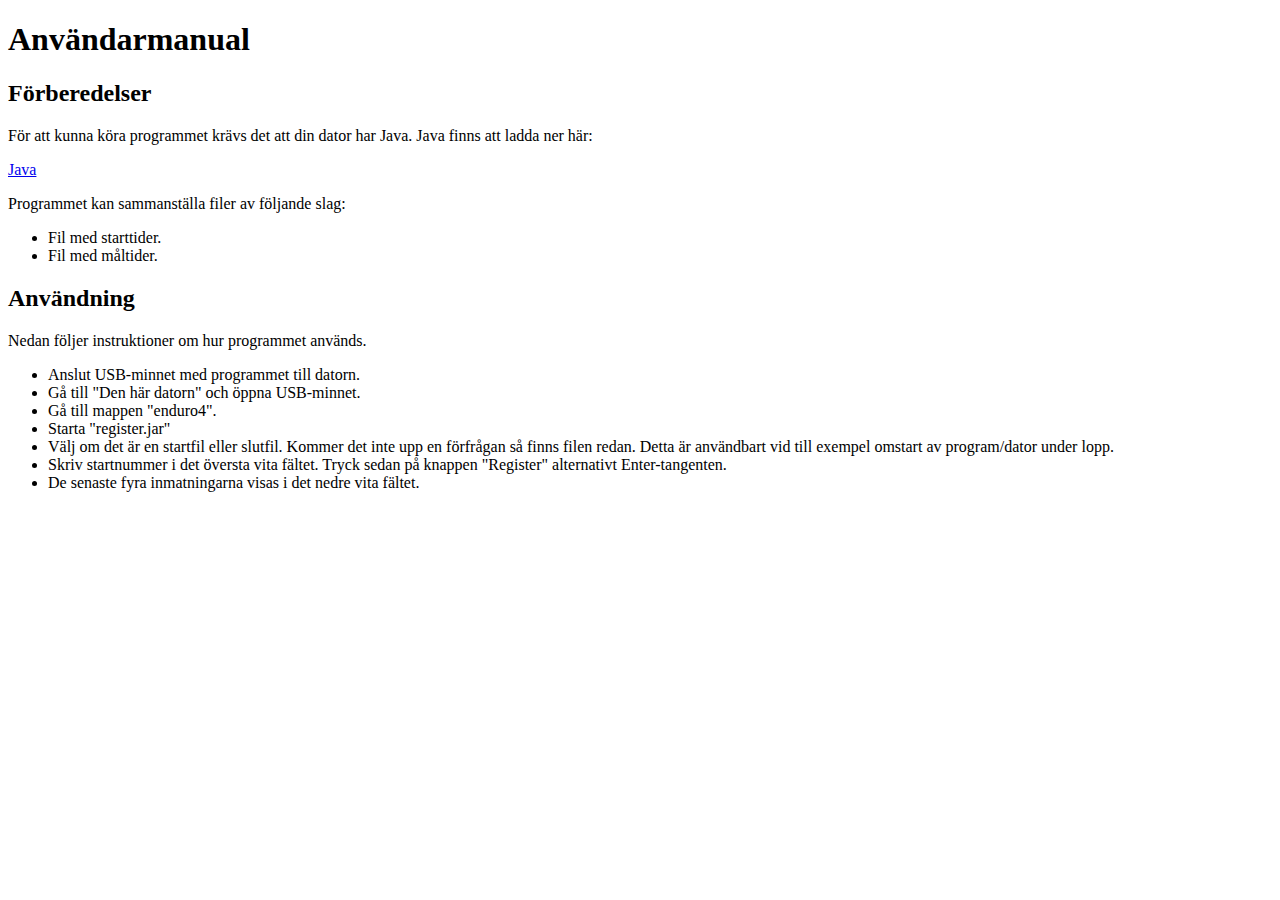
==== Enduro/docs/manual/GUI/index.html @ 6cdd94ee "Manual. Andrée Henrik" ====
<!DOCTYPE html>
<html>
  <head>
    <title>Manual</title>
    <link rel="stylesheet" type="text/css" href="../stylesheet.css">
    <meta charset=utf-8>
  </head>
  <body>
    <div id="header">
      <h1>Användarmanual</h1>
    </div>
    <div id="content">
      <h2>Förberedelser</h2>
      <p>För att kunna köra programmet krävs det att din dator har Java. Java finns att ladda ner här: </p> <a href="http://www.java.com/sv/download/">Java</a>
      <p>Programmet kan sammanställa filer av följande slag:</p>
      <ul>
	<li>Fil med starttider.</li>
	<li>Fil med måltider.</li>
      </ul>
      
 
      <h2>Användning</h2>
      <p>Nedan följer instruktioner om hur programmet används.</p>
	<ul>
	  <li>Anslut USB-minnet med programmet till datorn.</li>
	  <li>Gå till "Den här datorn" och öppna USB-minnet.</li>
	  <li>Gå till mappen "enduro4".</li>
	  
	  <li>Starta "register.jar"</li>
	  <li>Välj om det är en startfil eller slutfil. Kommer det inte upp en förfrågan så finns filen redan.
	  Detta är användbart vid till exempel omstart av program/dator under lopp.</li>
	  <li>Skriv startnummer i det översta vita fältet. Tryck sedan på knappen "Register" alternativt Enter-tangenten.</li>
	  <li>De senaste fyra inmatningarna visas i det nedre vita fältet.</li>
	</ul>
    </div>
  </body>

</html>
---- Enduro/docs/manual/stylesheet.css ----
#header
{

}
#content
{
}
p
{
font-size:1em;
font-family: "Verdana","Times","Serif";
}
h1
{
font-size:2em;
font-family: "Verdana","Times","Serif";
}
h2
{
font-size:1,5em;
font-family: "Verdana","Times","Serif";
}
h3
{
font-size:1,25em;
font-family: "Verdana","Times","Serif";

}
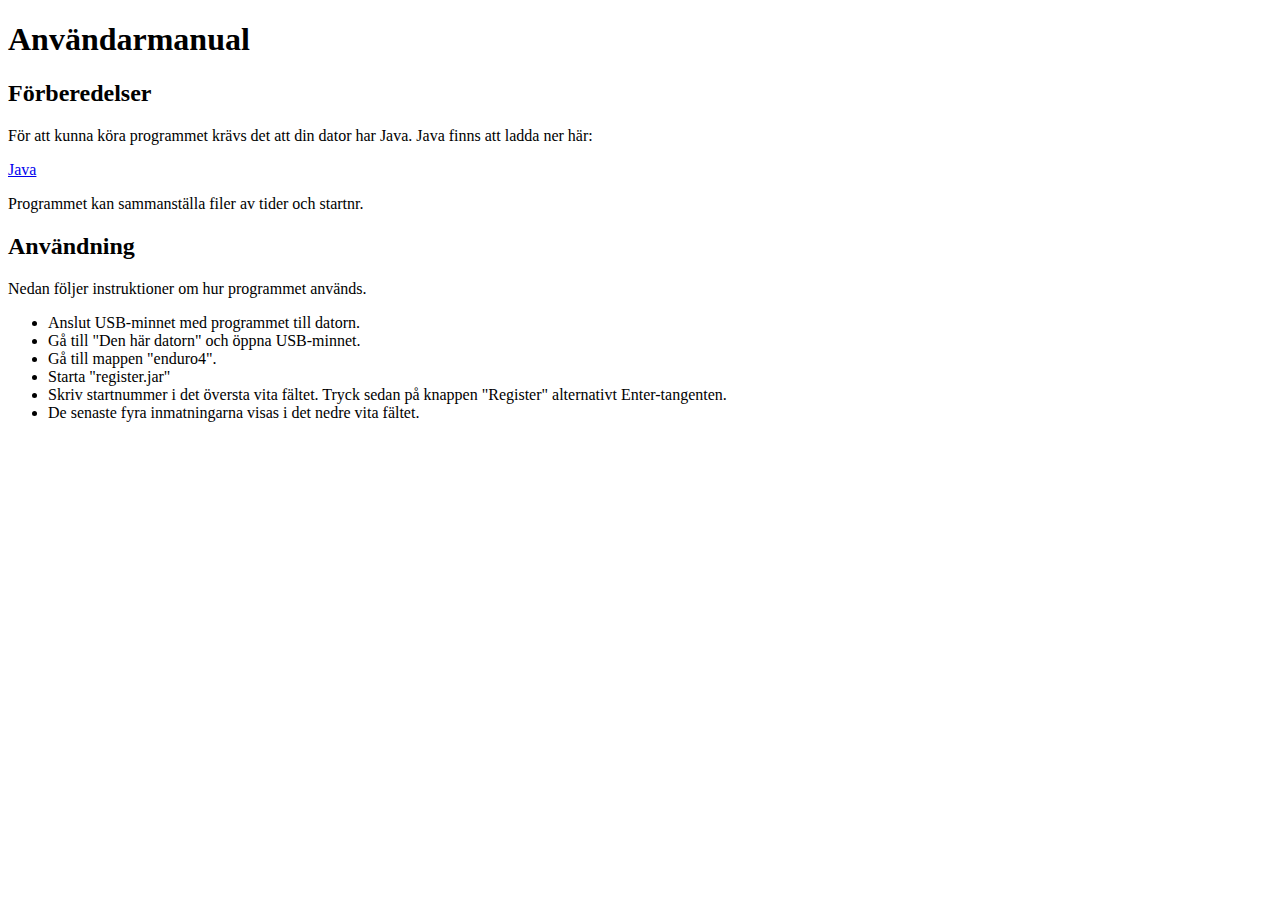
==== commit 76998f65: "Edited for release 1b, and added new error message to parser. (For invalid type header.) Victor Henr" ====
--- a/Enduro/docs/manual/GUI/index.html
+++ b/Enduro/docs/manual/GUI/index.html
@@ -12,11 +12,8 @@
     <div id="content">
       <h2>Förberedelser</h2>
       <p>För att kunna köra programmet krävs det att din dator har Java. Java finns att ladda ner här: </p> <a href="http://www.java.com/sv/download/">Java</a>
-      <p>Programmet kan sammanställa filer av följande slag:</p>
-      <ul>
-	<li>Fil med starttider.</li>
-	<li>Fil med måltider.</li>
-      </ul>
+      <p>Programmet kan sammanställa filer av tider och startnr.</p>
+
       
  
       <h2>Användning</h2>
@@ -27,8 +24,6 @@
 	  <li>Gå till mappen "enduro4".</li>
 	  
 	  <li>Starta "register.jar"</li>
-	  <li>Välj om det är en startfil eller slutfil. Kommer det inte upp en förfrågan så finns filen redan.
-	  Detta är användbart vid till exempel omstart av program/dator under lopp.</li>
 	  <li>Skriv startnummer i det översta vita fältet. Tryck sedan på knappen "Register" alternativt Enter-tangenten.</li>
 	  <li>De senaste fyra inmatningarna visas i det nedre vita fältet.</li>
 	</ul>
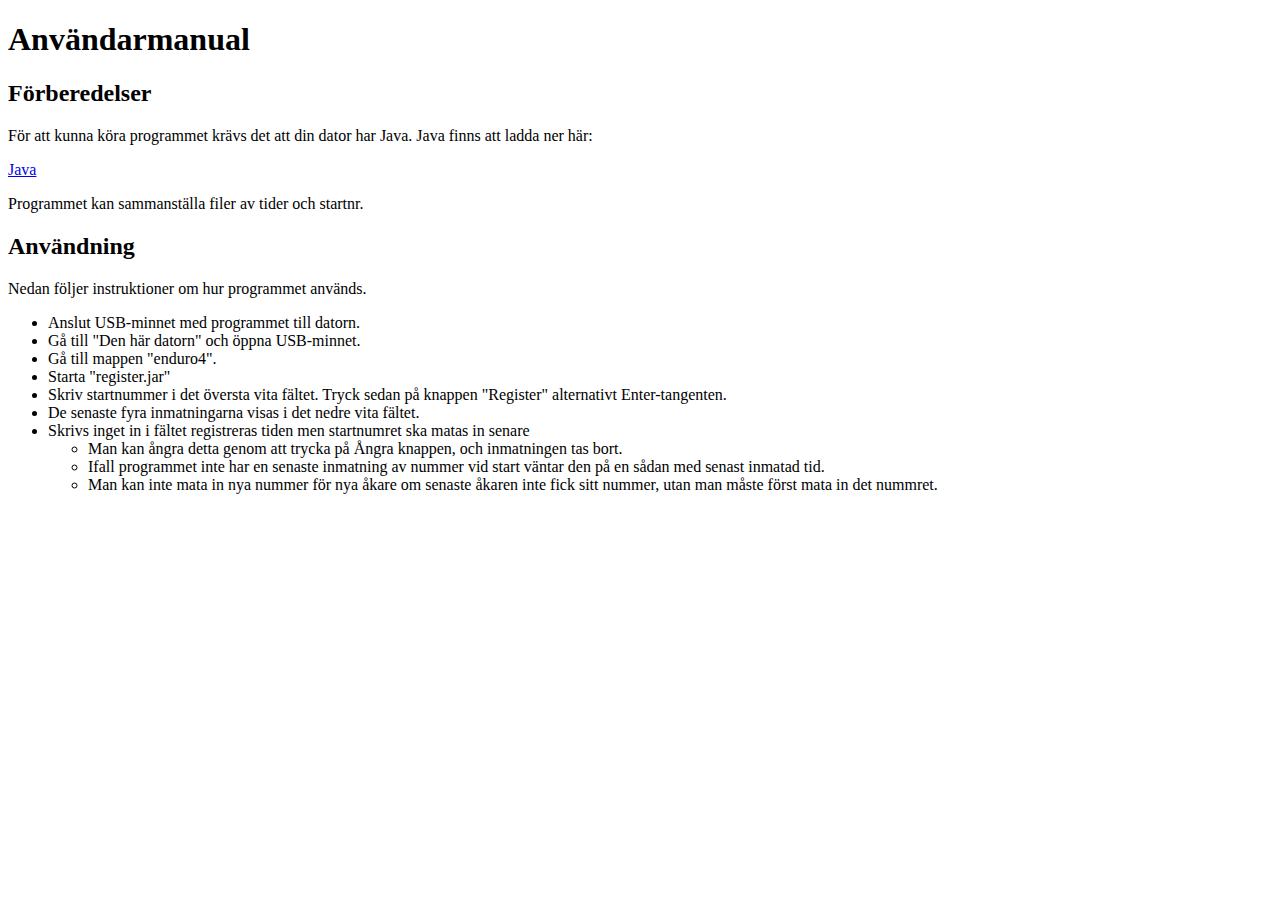
==== commit dc5f59b3: "Updated manual of gui to finalize story 12. henrik rickard" ====
--- a/Enduro/docs/manual/GUI/index.html
+++ b/Enduro/docs/manual/GUI/index.html
@@ -26,6 +26,12 @@
 	  <li>Starta "register.jar"</li>
 	  <li>Skriv startnummer i det översta vita fältet. Tryck sedan på knappen "Register" alternativt Enter-tangenten.</li>
 	  <li>De senaste fyra inmatningarna visas i det nedre vita fältet.</li>
+	  <li>Skrivs inget in i fältet registreras tiden men startnumret ska matas in senare</li>
+	  <ul>
+	  	<li>Man kan ångra detta genom att trycka på Ångra knappen, och inmatningen tas bort.</li>
+	  	<li>Ifall programmet inte har en senaste inmatning av nummer vid start väntar den på en sådan med senast inmatad tid.</li>
+	  	<li>Man kan inte mata in nya nummer för nya åkare om senaste åkaren inte fick sitt nummer, utan man måste först mata in det nummret.</li>
+	  </ul>
 	</ul>
     </div>
   </body>
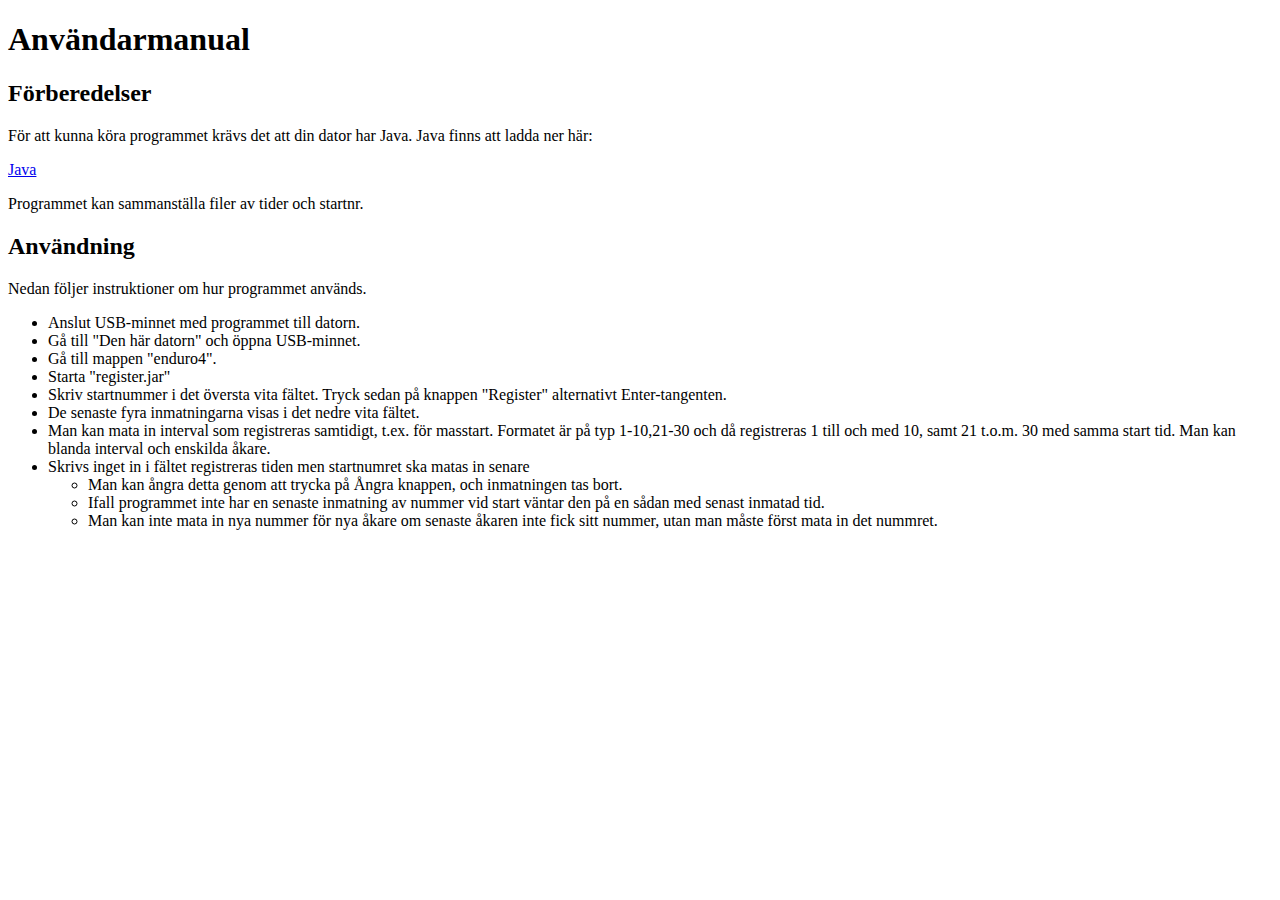
==== commit 1f429cff: "Såg en refactor miss i acceptanstest 5 och flyttar story 24 till done done. Henrik Philip" ====
--- a/Enduro/docs/manual/GUI/index.html
+++ b/Enduro/docs/manual/GUI/index.html
@@ -26,6 +26,7 @@
 	  <li>Starta "register.jar"</li>
 	  <li>Skriv startnummer i det översta vita fältet. Tryck sedan på knappen "Register" alternativt Enter-tangenten.</li>
 	  <li>De senaste fyra inmatningarna visas i det nedre vita fältet.</li>
+	  <li>Man kan mata in interval som registreras samtidigt, t.ex. för masstart. Formatet är på typ 1-10,21-30 och då registreras 1 till och med 10, samt 21 t.o.m. 30 med samma start tid. Man kan blanda interval och enskilda åkare.</li>
 	  <li>Skrivs inget in i fältet registreras tiden men startnumret ska matas in senare</li>
 	  <ul>
 	  	<li>Man kan ångra detta genom att trycka på Ångra knappen, och inmatningen tas bort.</li>
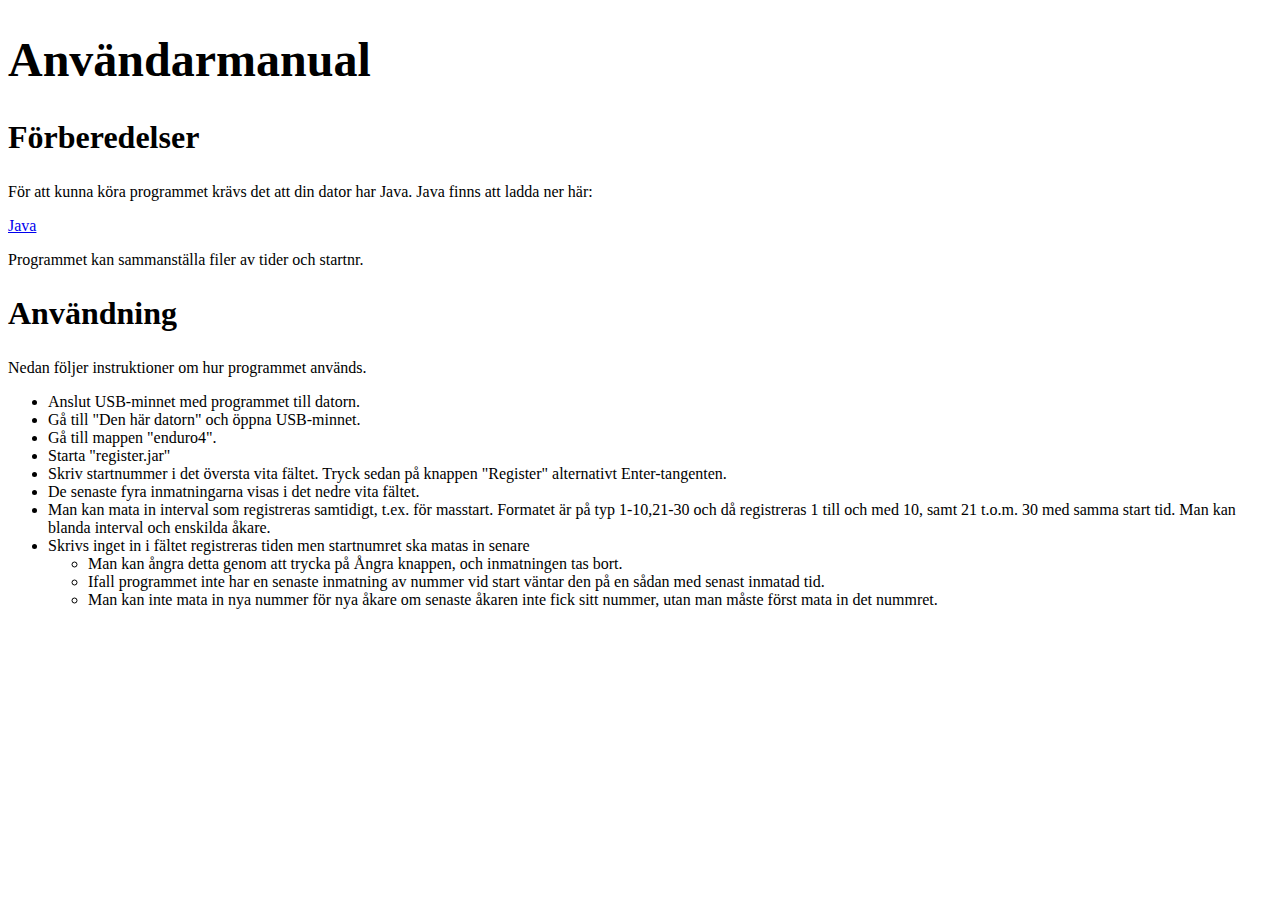
==== commit 5f727fd2: "Refactored tekdok. Jacob" ====
--- a/Enduro/docs/manual/GUI/index.html
+++ b/Enduro/docs/manual/GUI/index.html
@@ -11,24 +11,25 @@
     </div>
     <div id="content">
       <h2>Förberedelser</h2>
-      <p>För att kunna köra programmet krävs det att din dator har Java. Java finns att ladda ner här: </p> <a href="http://www.java.com/sv/download/">Java</a>
+      <p>För att kunna köra programmet krävs det att din dator har Java. 
+      Java finns att ladda ner här: </p> <a href="http://www.java.com/sv/download/">Java</a>
       <p>Programmet kan sammanställa filer av tider och startnr.</p>
 
       
  
       <h2>Användning</h2>
       <p>Nedan följer instruktioner om hur programmet används.</p>
-	<ul>
-	  <li>Anslut USB-minnet med programmet till datorn.</li>
-	  <li>Gå till "Den här datorn" och öppna USB-minnet.</li>
-	  <li>Gå till mappen "enduro4".</li>
-	  
-	  <li>Starta "register.jar"</li>
-	  <li>Skriv startnummer i det översta vita fältet. Tryck sedan på knappen "Register" alternativt Enter-tangenten.</li>
-	  <li>De senaste fyra inmatningarna visas i det nedre vita fältet.</li>
-	  <li>Man kan mata in interval som registreras samtidigt, t.ex. för masstart. Formatet är på typ 1-10,21-30 och då registreras 1 till och med 10, samt 21 t.o.m. 30 med samma start tid. Man kan blanda interval och enskilda åkare.</li>
-	  <li>Skrivs inget in i fältet registreras tiden men startnumret ska matas in senare</li>
-	  <ul>
+		<ul>
+		  <li>Anslut USB-minnet med programmet till datorn.</li>
+		  <li>Gå till "Den här datorn" och öppna USB-minnet.</li>
+		  <li>Gå till mappen "enduro4".</li>
+		  
+		  <li>Starta "register.jar"</li>
+		  <li>Skriv startnummer i det översta vita fältet. Tryck sedan på knappen "Register" alternativt Enter-tangenten.</li>
+		  <li>De senaste fyra inmatningarna visas i det nedre vita fältet.</li>
+		  <li>Man kan mata in interval som registreras samtidigt, t.ex. för masstart. Formatet är på typ 1-10,21-30 och då registreras 1 till och med 10, samt 21 t.o.m. 30 med samma start tid. Man kan blanda interval och enskilda åkare.</li>
+		  <li>Skrivs inget in i fältet registreras tiden men startnumret ska matas in senare</li>
+		  <ul>
 	  	<li>Man kan ångra detta genom att trycka på Ångra knappen, och inmatningen tas bort.</li>
 	  	<li>Ifall programmet inte har en senaste inmatning av nummer vid start väntar den på en sådan med senast inmatad tid.</li>
 	  	<li>Man kan inte mata in nya nummer för nya åkare om senaste åkaren inte fick sitt nummer, utan man måste först mata in det nummret.</li>
--- a/Enduro/docs/manual/stylesheet.css
+++ b/Enduro/docs/manual/stylesheet.css
@@ -12,18 +12,23 @@
 }
 h1
 {
-font-size:2em;
+font-size:3em;
 font-family: "Verdana","Times","Serif";
 }
 h2
 {
-font-size:1,5em;
+font-size:2em;
 font-family: "Verdana","Times","Serif";
 }
 h3
 {
-font-size:1,25em;
+font-size:1,5em;
 font-family: "Verdana","Times","Serif";
 
 }
+h4 
+{
+  font-size:1,25em;
+  font-family:"Verdana", "Times", "Serif";
+}
                                                                       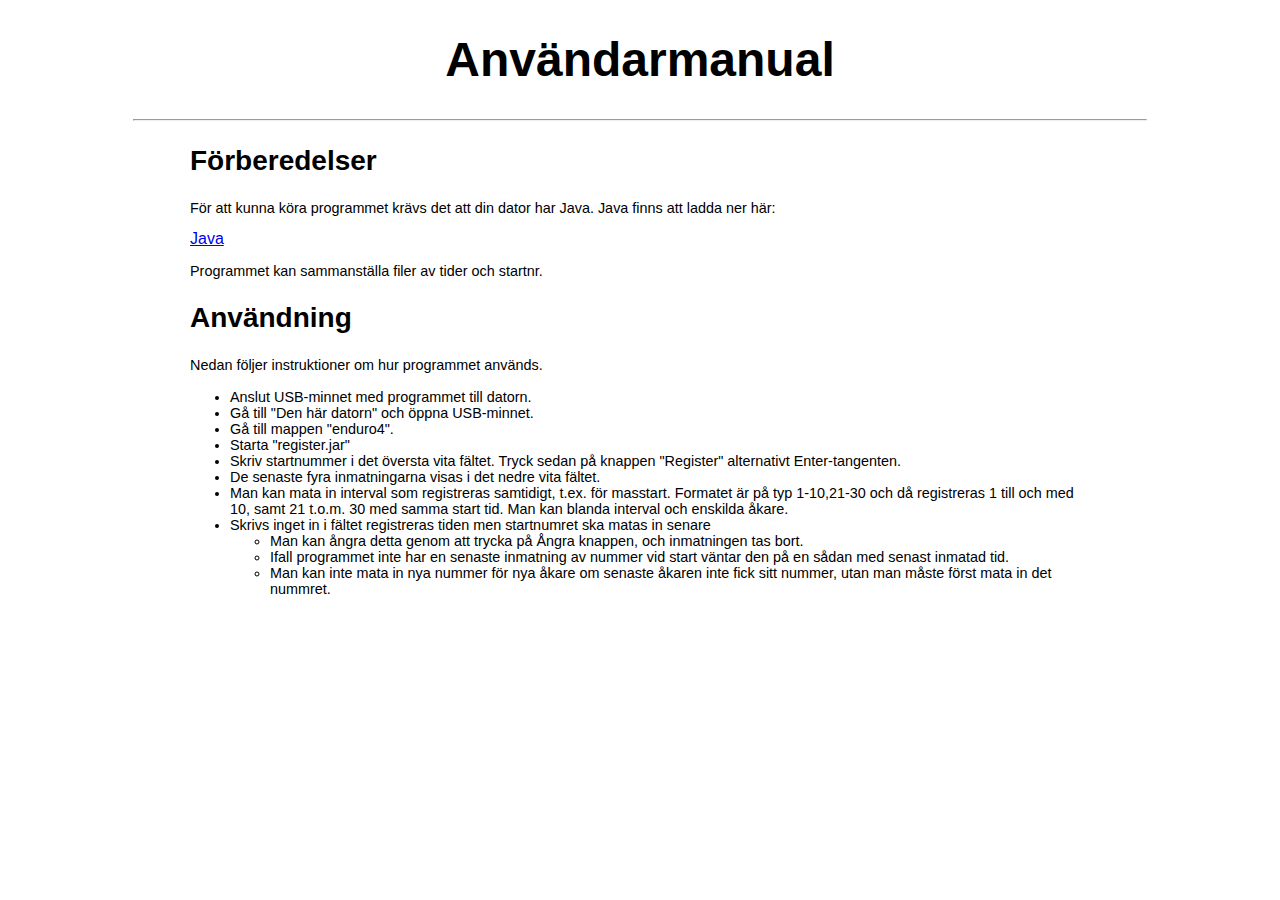
==== commit 36fe7466: "Refactored manual." ====
--- a/Enduro/docs/manual/GUI/index.html
+++ b/Enduro/docs/manual/GUI/index.html
@@ -7,8 +7,9 @@
   </head>
   <body>
     <div id="header">
-      <h1>Användarmanual</h1>
+      	<h1>Användarmanual</h1>
     </div>
+    <HR>
     <div id="content">
       <h2>Förberedelser</h2>
       <p>För att kunna köra programmet krävs det att din dator har Java. 
@@ -25,16 +26,21 @@
 		  <li>Gå till mappen "enduro4".</li>
 		  
 		  <li>Starta "register.jar"</li>
-		  <li>Skriv startnummer i det översta vita fältet. Tryck sedan på knappen "Register" alternativt Enter-tangenten.</li>
+		  <li>Skriv startnummer i det översta vita fältet. Tryck sedan på knappen 
+		  "Register" alternativt Enter-tangenten.</li>
 		  <li>De senaste fyra inmatningarna visas i det nedre vita fältet.</li>
-		  <li>Man kan mata in interval som registreras samtidigt, t.ex. för masstart. Formatet är på typ 1-10,21-30 och då registreras 1 till och med 10, samt 21 t.o.m. 30 med samma start tid. Man kan blanda interval och enskilda åkare.</li>
+		  <li>Man kan mata in interval som registreras samtidigt, t.ex. för masstart. 
+		  Formatet är på typ 1-10,21-30 och då registreras 1 till och med 10, samt 21 t.o.m. 
+		  30 med samma start tid. Man kan blanda interval och enskilda åkare.</li>
 		  <li>Skrivs inget in i fältet registreras tiden men startnumret ska matas in senare</li>
 		  <ul>
-	  	<li>Man kan ångra detta genom att trycka på Ångra knappen, och inmatningen tas bort.</li>
-	  	<li>Ifall programmet inte har en senaste inmatning av nummer vid start väntar den på en sådan med senast inmatad tid.</li>
-	  	<li>Man kan inte mata in nya nummer för nya åkare om senaste åkaren inte fick sitt nummer, utan man måste först mata in det nummret.</li>
-	  </ul>
+		  	<li>Man kan ångra detta genom att trycka på Ångra knappen, och inmatningen tas bort.</li>
+		  	<li>Ifall programmet inte har en senaste inmatning av nummer vid start väntar den på en sådan med senast inmatad tid.</li>
+		  	<li>Man kan inte mata in nya nummer för nya åkare om senaste åkaren inte fick sitt nummer, utan man måste först mata in det nummret.</li>
+		  </ul>
 	</ul>
+    </div>
+    <div id="footer">
     </div>
   </body>
 
--- a/Enduro/docs/manual/stylesheet.css
+++ b/Enduro/docs/manual/stylesheet.css
@@ -1,34 +1,45 @@
-#header
-{
 
+body{
 }
-#content
-{
+
+#header{
+	font-family: "Futura", "Helvetica", "Times", "Serif";
+	width:900px;
+	margin:auto;
+	text-align: center;
+	text-decoration: none;
+	
 }
-p
-{
-font-size:1em;
-font-family: "Verdana","Times","Serif";
+#content{
+	font-family: "Futura", "Helvetica", "Times", "Serif";
+	width:900px;
+	margin:auto;
 }
-h1
-{
-font-size:3em;
-font-family: "Verdana","Times","Serif";
+HR{
+	align:center;
+	width:80%;
 }
-h2
-{
-font-size:2em;
-font-family: "Verdana","Times","Serif";
+.exempel{
+	font-family:Courir;
+	padding-left: 20px;
 }
-h3
-{
-font-size:1,5em;
-font-family: "Verdana","Times","Serif";
-
+#footer{
+	height:60px;
+	width:900px;
+	margin:auto;
 }
-h4 
-{
-  font-size:1,25em;
-  font-family:"Verdana", "Times", "Serif";
+h1{
+	font-size: 3em;
 }
-                                                                      +h2{
+	font-size: 1.75em;
+}
+h4{
+	font-size: 1.25em;
+}
+p{
+	font-size: 0.9em;
+}
+li{
+	font-size: 0.9em;
+}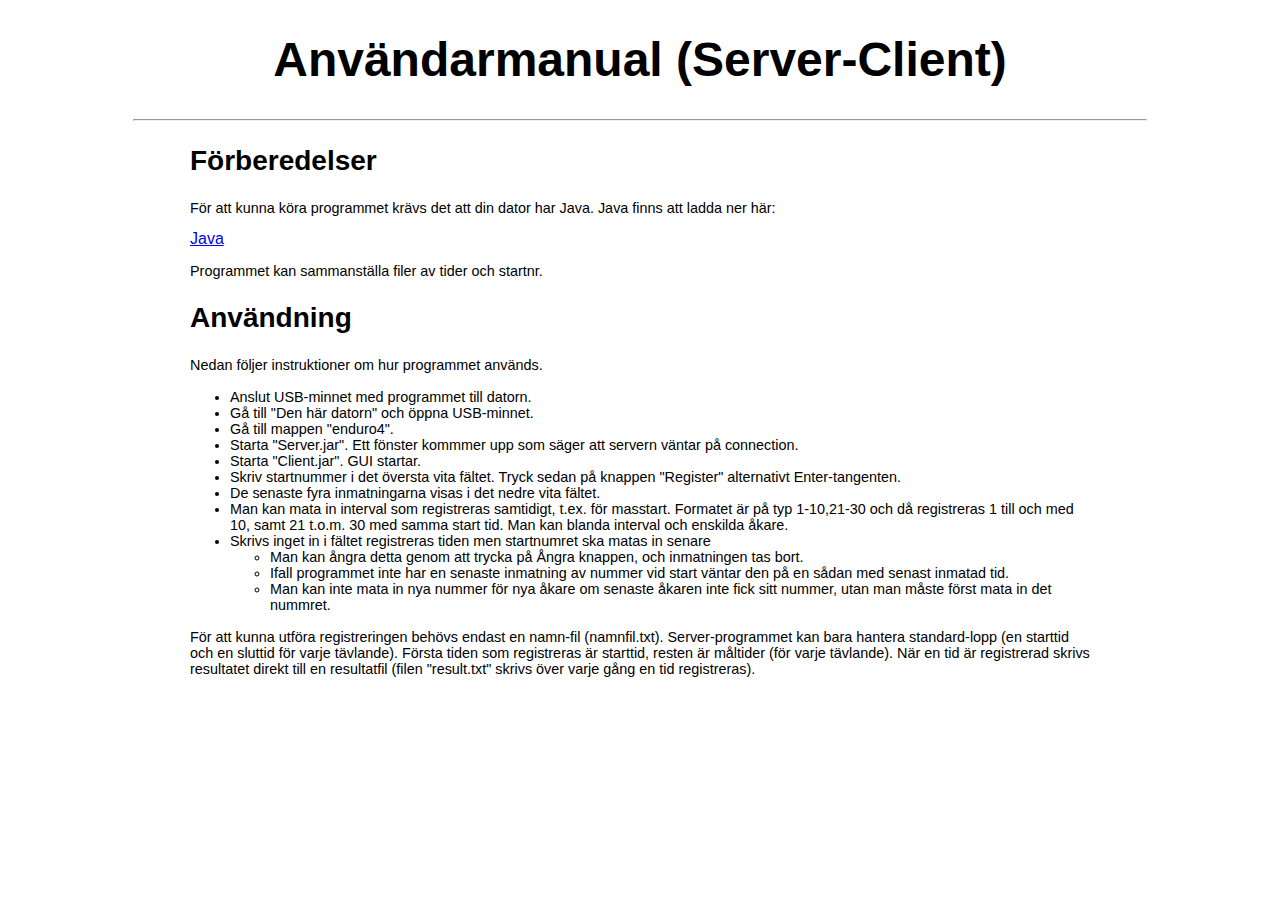
==== commit 5c7f4bb3: "Added manual for server-client. Rickard och Victor" ====
--- a/Enduro/docs/manual/GUI/index.html
+++ b/Enduro/docs/manual/GUI/index.html
@@ -7,7 +7,7 @@
   </head>
   <body>
     <div id="header">
-      	<h1>Användarmanual</h1>
+      	<h1>Användarmanual (Server-Client)</h1>
     </div>
     <HR>
     <div id="content">
@@ -25,7 +25,8 @@
 		  <li>Gå till "Den här datorn" och öppna USB-minnet.</li>
 		  <li>Gå till mappen "enduro4".</li>
 		  
-		  <li>Starta "register.jar"</li>
+		  <li>Starta "Server.jar". Ett fönster kommmer upp som säger att servern väntar på connection.</li>
+		  <li>Starta "Client.jar". GUI startar.</li>
 		  <li>Skriv startnummer i det översta vita fältet. Tryck sedan på knappen 
 		  "Register" alternativt Enter-tangenten.</li>
 		  <li>De senaste fyra inmatningarna visas i det nedre vita fältet.</li>
@@ -38,7 +39,13 @@
 		  	<li>Ifall programmet inte har en senaste inmatning av nummer vid start väntar den på en sådan med senast inmatad tid.</li>
 		  	<li>Man kan inte mata in nya nummer för nya åkare om senaste åkaren inte fick sitt nummer, utan man måste först mata in det nummret.</li>
 		  </ul>
-	</ul>
+		  </ul>
+		  
+		  <p>För att kunna utföra registreringen behövs endast en namn-fil (namnfil.txt).
+		  Server-programmet kan bara hantera standard-lopp (en starttid och en sluttid för varje tävlande).
+		  Första tiden som registreras är starttid, resten är måltider (för varje tävlande). När en tid är registrerad skrivs 
+		  resultatet direkt till en resultatfil (filen "result.txt" skrivs över varje gång en tid registreras).</p>
+	
     </div>
     <div id="footer">
     </div>
